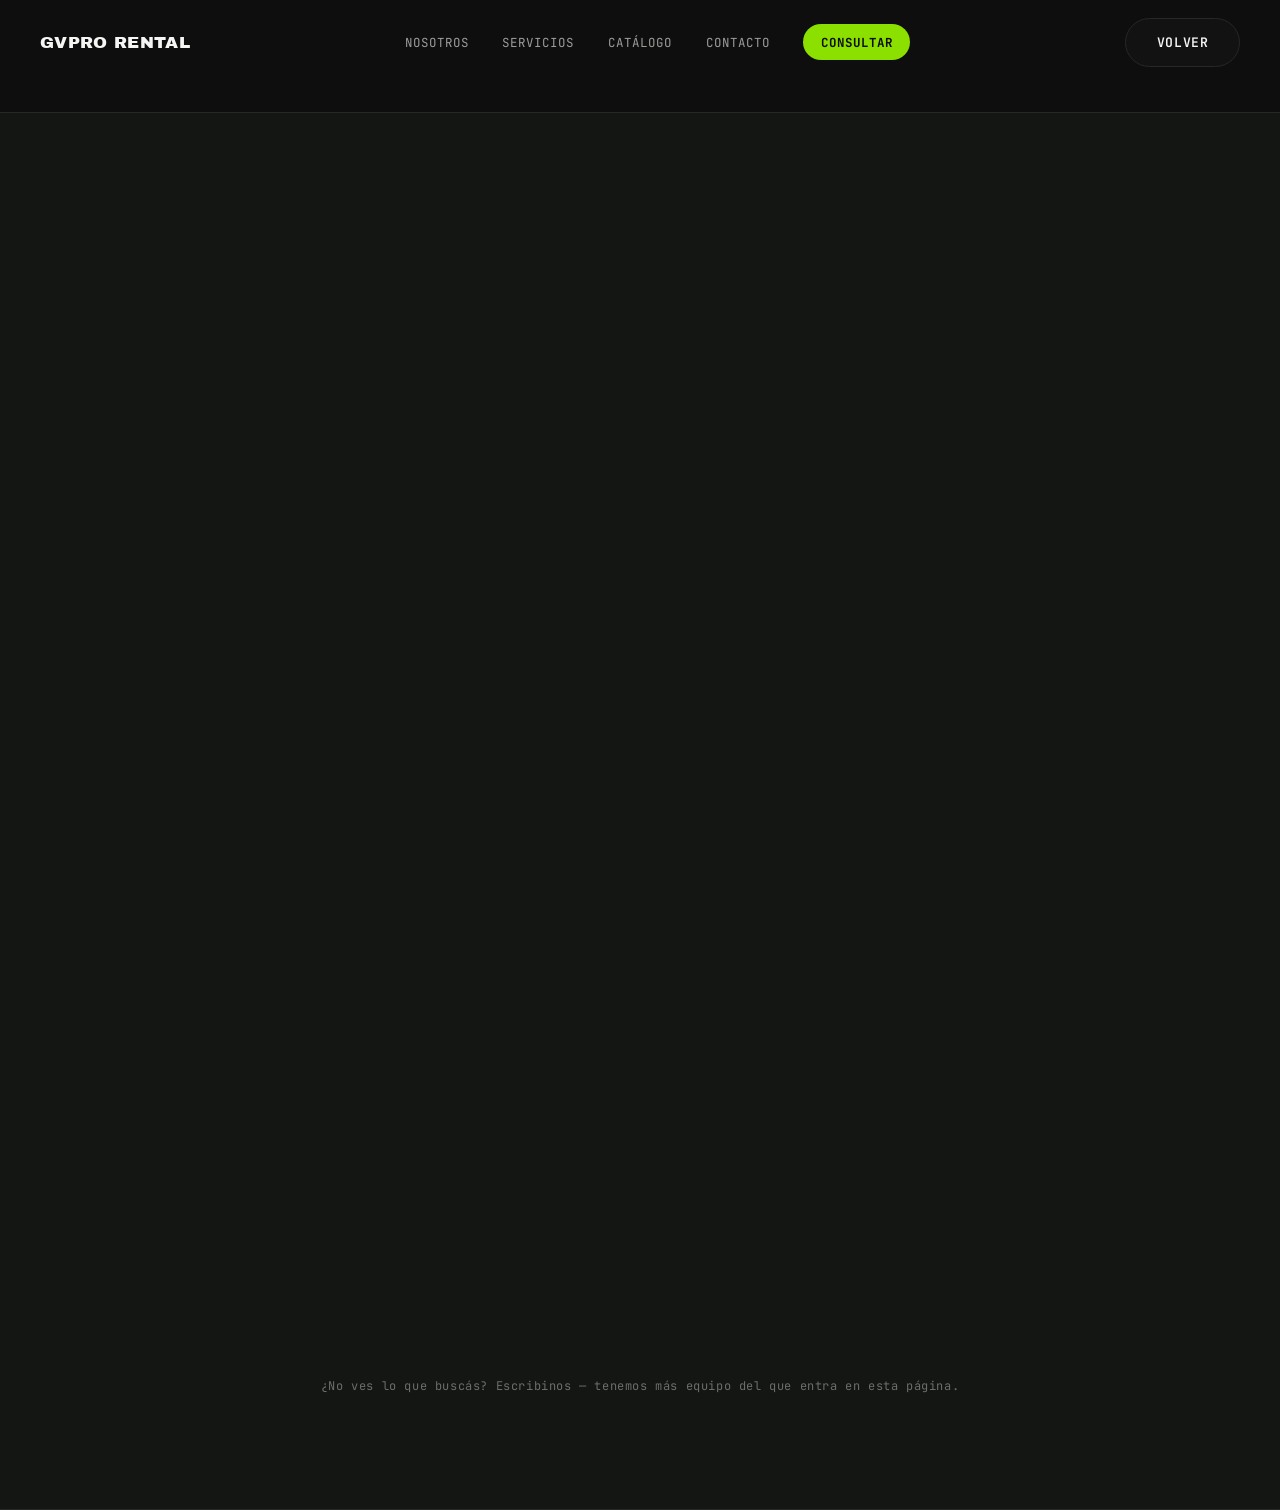
==== catalogo.html @ 70718ac3 "pagina recien subida" ====
<!DOCTYPE html>
<html lang="es"><head><meta charset="UTF-8"><meta name="viewport" content="width=device-width, initial-scale=1.0">
<title>Catálogo — GVPro Rental</title>
<link rel="preconnect" href="https://fonts.googleapis.com"><link rel="preconnect" href="https://fonts.gstatic.com" crossorigin>
<link href="https://fonts.googleapis.com/css2?family=Archivo+Black&family=Manrope:wght@400;500;600;700;800&family=JetBrains+Mono:wght@400;500;600;700&display=swap" rel="stylesheet">
<link rel="stylesheet" href="styles.css"></head><body>
<header id="siteHeader"><a href="index.html" class="brand"><span>GVPRO RENTAL</span></a>
<nav class="links"><a href="index.html#nosotros">Nosotros</a><a href="index.html#servicios">Servicios</a><a href="catalogo.html">Catálogo</a><a href="index.html#contacto">Contacto</a><a href="https://wa.me/5493518160435" target="_blank" rel="noopener" class="nav-cta">Consultar</a></nav>
<a class="btn btn-outline" href="index.html">Volver</a></header>
<main class="catalog-page"><section class="catalog" id="catalogo">
  <div class="container">
    <div class="section-head reveal">
      <div class="eyebrow">Catálogo</div>
      <h2 class="section-title">Equipo disponible</h2>
      <p class="desc">Una muestra de lo que tenemos en stock. Consultanos por disponibilidad, combos y equipo específico para tu rodaje.</p>
    </div>

    <div class="catalog-grid">
      <!-- product cards injected here -->
            <div class="product-card reveal">
        <div class="product-media">
          <span class="product-tag mono">Iluminación</span>
          <img src="[data-uri]" alt="Aputure 600d Pro">
        </div>
        <div class="product-body">
          <h4>Aputure 600d Pro</h4>
          <p class="desc">Panel LED de alta potencia, ideal como key light en exteriores.</p>
          <div class="product-price mono">$25.000<span class="per">/ día</span></div>
          <a href="https://wa.me/5493518160435" target="_blank" rel="noopener" class="product-btn">Consultar por WhatsApp</a>
        </div>
      </div>
      <div class="product-card reveal">
        <div class="product-media">
          <span class="product-tag mono">Iluminación</span>
          <img src="[data-uri]" alt="ARRI SkyPanel S60">
        </div>
        <div class="product-body">
          <h4>ARRI SkyPanel S60</h4>
          <p class="desc">Panel LED RGB de estudio, luz suave y control total de color.</p>
          <div class="product-price mono">$32.000<span class="per">/ día</span></div>
          <a href="https://wa.me/5493518160435" target="_blank" rel="noopener" class="product-btn">Consultar por WhatsApp</a>
        </div>
      </div>
      <div class="product-card reveal">
        <div class="product-media">
          <span class="product-tag mono">Grip</span>
          <img src="[data-uri]" alt="Trípode O'Connor 2560">
        </div>
        <div class="product-body">
          <h4>Trípode O'Connor 2560</h4>
          <p class="desc">Cabezal fluido profesional para movimientos de cámara precisos.</p>
          <div class="product-price mono">$18.000<span class="per">/ día</span></div>
          <a href="https://wa.me/5493518160435" target="_blank" rel="noopener" class="product-btn">Consultar por WhatsApp</a>
        </div>
      </div>
      <div class="product-card reveal">
        <div class="product-media">
          <span class="product-tag mono">Grip</span>
          <img src="[data-uri]" alt="Slider Dana Dolly">
        </div>
        <div class="product-body">
          <h4>Slider Dana Dolly</h4>
          <p class="desc">Sistema de deslizamiento sobre rieles para tomas dinámicas.</p>
          <div class="product-price mono">$15.000<span class="per">/ día</span></div>
          <a href="https://wa.me/5493518160435" target="_blank" rel="noopener" class="product-btn">Consultar por WhatsApp</a>
        </div>
      </div>
      <div class="product-card reveal">
        <div class="product-media">
          <span class="product-tag mono">Iluminación</span>
          <img src="[data-uri]" alt="Fresnel ARRI 650w">
        </div>
        <div class="product-body">
          <h4>Fresnel ARRI 650w</h4>
          <p class="desc">Luz de tungsteno clásica, foco ajustable para modelado preciso.</p>
          <div class="product-price mono">$12.000<span class="per">/ día</span></div>
          <a href="https://wa.me/5493518160435" target="_blank" rel="noopener" class="product-btn">Consultar por WhatsApp</a>
        </div>
      </div>
      <div class="product-card reveal">
        <div class="product-media">
          <span class="product-tag mono">Grip</span>
          <img src="[data-uri]" alt="Kit C-Stand + Grip">
        </div>
        <div class="product-body">
          <h4>Kit C-Stand + Grip</h4>
          <p class="desc">Set de stands, brazos y clamps para montar cualquier accesorio.</p>
          <div class="product-price mono">$8.000<span class="per">/ día</span></div>
          <a href="https://wa.me/5493518160435" target="_blank" rel="noopener" class="product-btn">Consultar por WhatsApp</a>
        </div>
      </div>
      <div class="product-card reveal">
        <div class="product-media">
          <span class="product-tag mono">Iluminación</span>
          <img src="[data-uri]" alt="Kino Flo Diva-Lite">
        </div>
        <div class="product-body">
          <h4>Kino Flo Diva-Lite</h4>
          <p class="desc">Panel fluorescente de luz suave, bajo consumo y sin parpadeo.</p>
          <div class="product-price mono">$14.000<span class="per">/ día</span></div>
          <a href="https://wa.me/5493518160435" target="_blank" rel="noopener" class="product-btn">Consultar por WhatsApp</a>
        </div>
      </div>
      <div class="product-card reveal">
        <div class="product-media">
          <span class="product-tag mono">Grip</span>
          <img src="[data-uri]" alt="Softbox Chimera 5x5">
        </div>
        <div class="product-body">
          <h4>Softbox Chimera 5x5</h4>
          <p class="desc">Difusor de gran formato para una luz pareja en primeros planos.</p>
          <div class="product-price mono">$10.000<span class="per">/ día</span></div>
          <a href="https://wa.me/5493518160435" target="_blank" rel="noopener" class="product-btn">Consultar por WhatsApp</a>
        </div>
      </div>
    </div>
    <p class="catalog-note">¿No ves lo que buscás? Escribinos — tenemos más equipo del que entra en esta página.</p>
  </div>
</section></main><script src="main.js" defer></script></body></html>
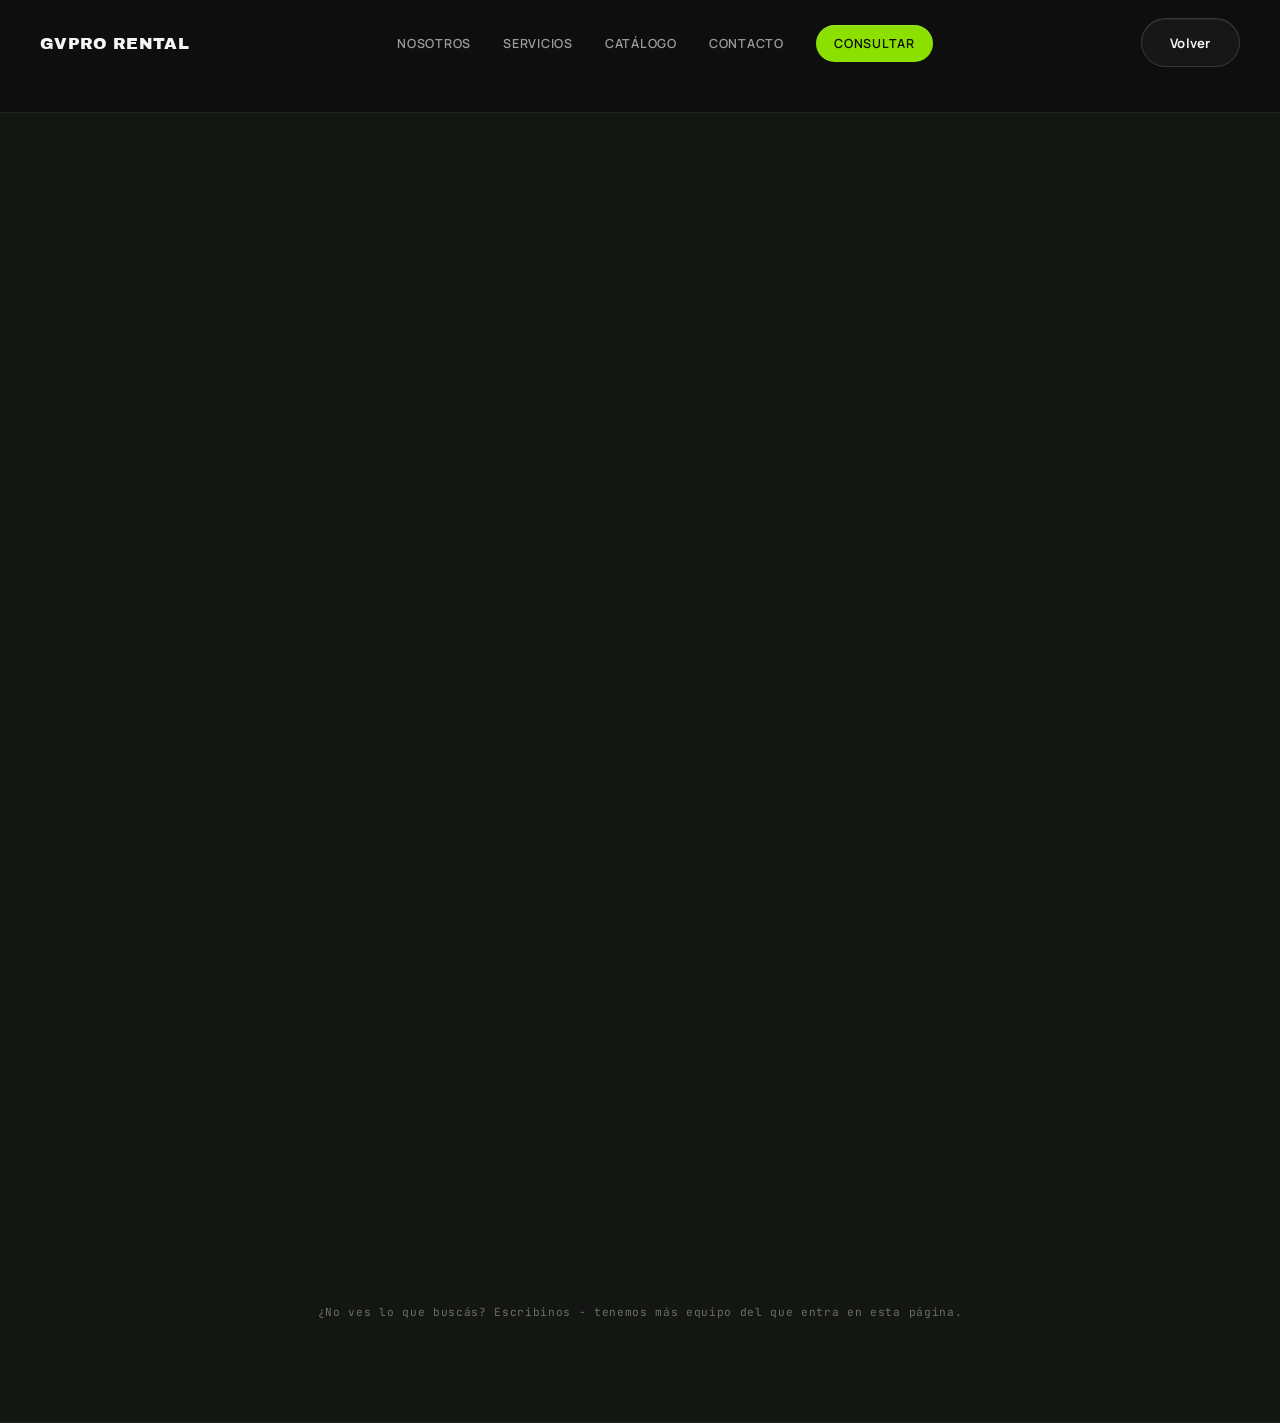
==== commit 30a78c84: "la base de la pagina con animaciones y estetica en general" ====
--- a/catalogo.html
+++ b/catalogo.html
@@ -1,6 +1,6 @@
 <!DOCTYPE html>
 <html lang="es"><head><meta charset="UTF-8"><meta name="viewport" content="width=device-width, initial-scale=1.0">
-<title>Catálogo — GVPro Rental</title>
+<title>Catálogo - GVPro Rental</title>
 <link rel="preconnect" href="https://fonts.googleapis.com"><link rel="preconnect" href="https://fonts.gstatic.com" crossorigin>
 <link href="https://fonts.googleapis.com/css2?family=Archivo+Black&family=Manrope:wght@400;500;600;700;800&family=JetBrains+Mono:wght@400;500;600;700&display=swap" rel="stylesheet">
 <link rel="stylesheet" href="styles.css"></head><body>
@@ -19,101 +19,101 @@
       <!-- product cards injected here -->
             <div class="product-card reveal">
         <div class="product-media">
-          <span class="product-tag mono">Iluminación</span>
-          <img src="[data-uri]" alt="Aputure 600d Pro">
+           <span class="product-tag mono">Iluminación</span>
+           <img src="[data-uri]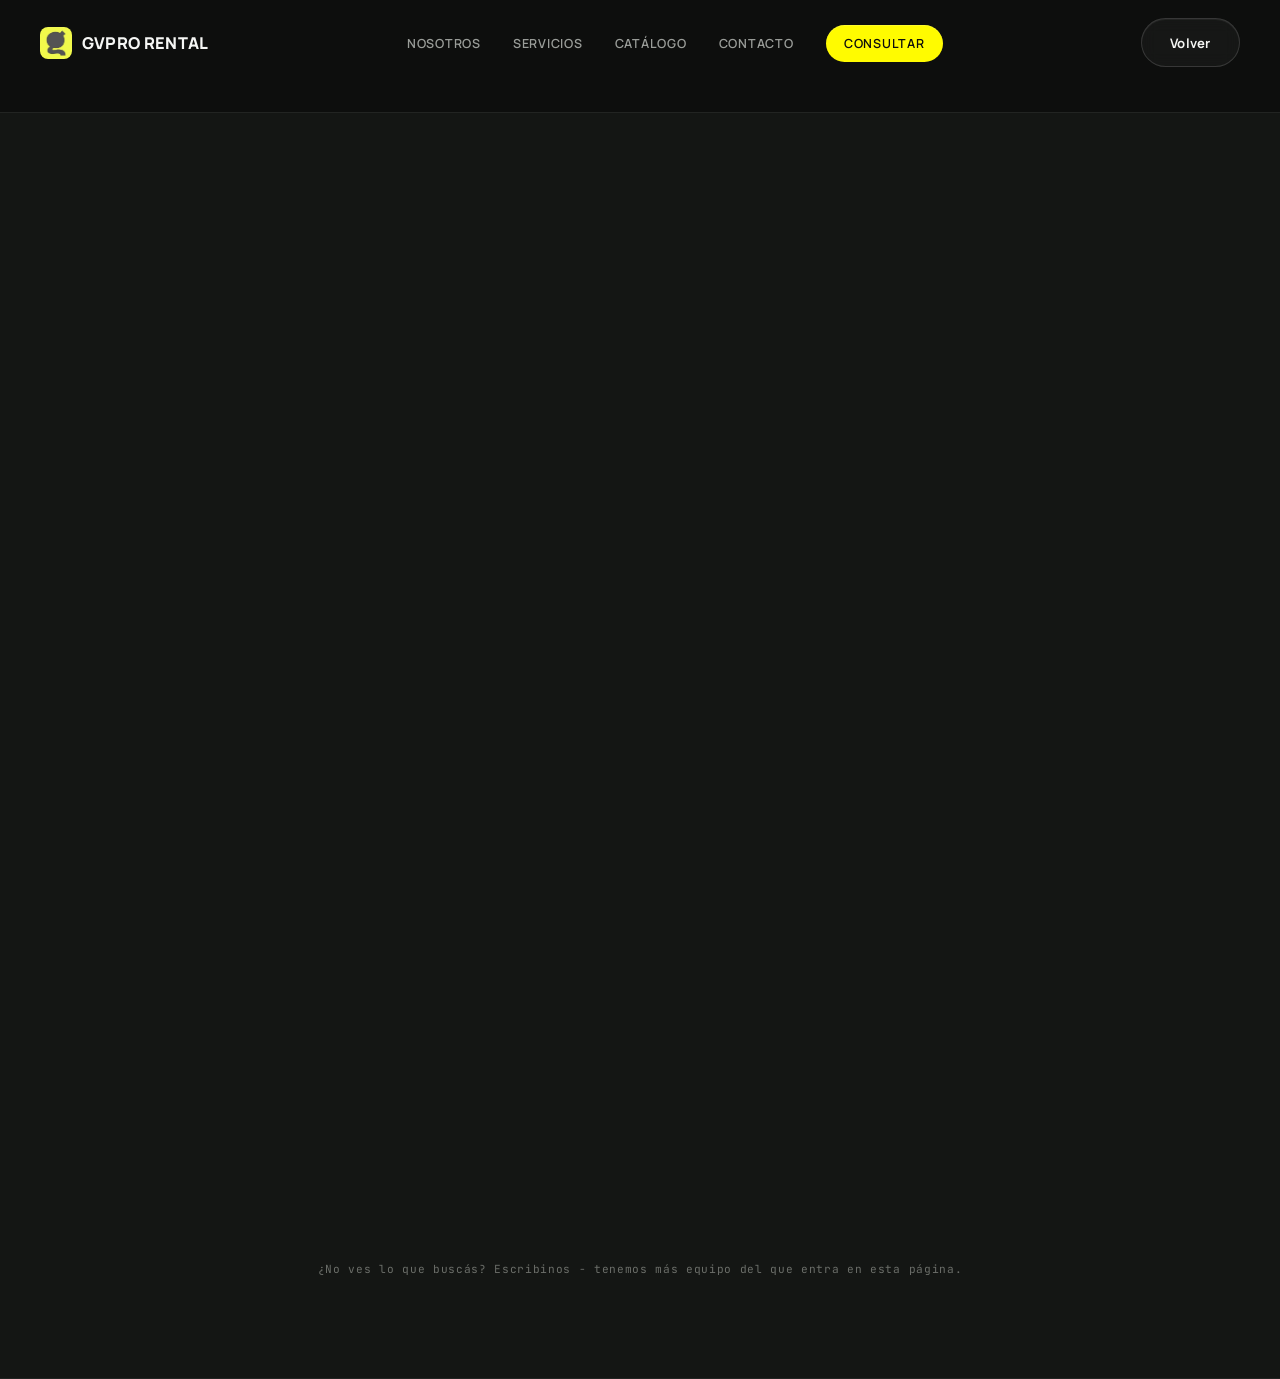
==== commit c59ced9a: "cambie colores y agregue animaciones" ====
--- a/catalogo.html
+++ b/catalogo.html
@@ -2,9 +2,9 @@
 <html lang="es"><head><meta charset="UTF-8"><meta name="viewport" content="width=device-width, initial-scale=1.0">
 <title>Catálogo - GVPro Rental</title>
 <link rel="preconnect" href="https://fonts.googleapis.com"><link rel="preconnect" href="https://fonts.gstatic.com" crossorigin>
-<link href="https://fonts.googleapis.com/css2?family=Archivo+Black&family=Manrope:wght@400;500;600;700;800&family=JetBrains+Mono:wght@400;500;600;700&display=swap" rel="stylesheet">
+<link href="https://fonts.googleapis.com/css2?family=Manrope:wght@400;500;600;700;800&family=JetBrains+Mono:wght@400;500&display=swap" rel="stylesheet">
 <link rel="stylesheet" href="styles.css"></head><body>
-<header id="siteHeader"><a href="index.html" class="brand"><span>GVPRO RENTAL</span></a>
+<header id="siteHeader"><a href="index.html" class="brand"><img src="logo.jpg" alt="GVPro" style="height:32px"><span>GVPRO RENTAL</span></a>
 <nav class="links"><a href="index.html#nosotros">Nosotros</a><a href="index.html#servicios">Servicios</a><a href="catalogo.html">Catálogo</a><a href="index.html#contacto">Contacto</a><a href="https://wa.me/5493518160435" target="_blank" rel="noopener" class="nav-cta">Consultar</a></nav>
 <a class="btn btn-outline" href="index.html">Volver</a></header>
 <main class="catalog-page"><section class="catalog" id="catalogo">
--- a/styles.css
+++ b/styles.css
@@ -6,9 +6,9 @@
     --white:#f5f6f4;
     --grey:#9a9d99;
     --grey-dim:#6b6e69;
-    --green:#8CE000;
-    --green-dim:#5c9400;
-    --green-glow: rgba(140,224,0,0.35);
+    --green:#fffb00;
+    --green-dim:#ccb800;
+    --green-glow: rgba(255, 153, 0, 0.35);
     --gap: clamp(1.5rem, 4vw, 3rem);
     --radius: 16px;
     --radius-lg: 20px;
@@ -35,7 +35,7 @@
   ::selection{ background:var(--green); color:#0d0e0d; }
   ::moz-selection{ background:var(--green); color:#0d0e0d; }
 
-  h1,h2,h3{ font-family:'Archivo Black', sans-serif; font-weight:400; letter-spacing:-0.015em; line-height:1.02; text-transform:uppercase; text-wrap:balance; }
+  h1,h2,h3{ font-family:'Manrope', sans-serif; font-weight:800; letter-spacing:-0.02em; line-height:1.02; text-transform:uppercase; text-wrap:balance; }
   h1{ max-width:14ch; }
   h2{ max-width:16ch; }
   p{ text-wrap:pretty; }
@@ -48,7 +48,7 @@
   input, textarea, select{ caret-color: var(--green); }
 
   /* ---------- HUD chrome - landing minimal (sutil) ---------- */
-  .hud-frame{ position:absolute; inset:0; pointer-events:none; z-index:5; opacity:.55; }
+  .hud-frame{ display:none; }
   .hud-corner{ position:absolute; width:28px; height:28px; border:1px solid var(--green); opacity:.45; }
   .hud-corner.tl{ top:24px; left:24px; border-right:none; border-bottom:none; }
   .hud-corner.tr{ top:24px; right:24px; border-left:none; border-bottom:none; }
@@ -69,8 +69,8 @@
   }
   header.scrolled{ background: rgba(13,14,13,0.82); backdrop-filter: blur(12px) saturate(1.1); border-bottom:1px solid rgba(255,255,255,0.06); padding: .8rem clamp(1.25rem, 4vw, 2.5rem); }
   .brand{ display:flex; align-items:center; gap:.6rem; }
-  .brand img{ height:32px; width:auto; padding:4px 6px; background: rgba(255,255,255,0.03); border:1px solid rgba(255,255,255,0.07); border-radius:8px; }
-  .brand span{ font-family:'Archivo Black'; font-size:1.02rem; letter-spacing:.02em; }
+  .brand img{ height:30px; width:auto; border-radius:8px; display:block; }
+  .brand span{ font-family:'Manrope', sans-serif; font-weight:800; font-size:1.02rem; letter-spacing:.02em; }
   nav.links{ display:flex; align-items:center; gap:2rem; }
   nav.links a{ font-family:'Manrope', sans-serif; font-size:.78rem; font-weight:600; letter-spacing:.06em; text-transform:uppercase; color:var(--grey); transition: color 150ms ease; position:relative; }
   nav.links a::after{ content:''; position:absolute; left:0; bottom:-6px; width:0; height:1px; background:var(--green); transition: width 220ms var(--ease-out); }
@@ -81,7 +81,7 @@
   .burger span{ width:24px; height:2px; background:var(--white); transition: transform 200ms var(--ease-out), opacity 200ms ease; }
   .mobile-menu{ position:fixed; inset:0; background:rgba(13,14,13,0.98); backdrop-filter: blur(12px); z-index:99; display:flex; flex-direction:column; align-items:center; justify-content:center; gap:2rem; transform:translateY(-100%); opacity:0; transition: transform 400ms var(--ease-drawer), opacity 300ms ease; }
   .mobile-menu.open{ transform:translateY(0); opacity:1; }
-  .mobile-menu a{ font-family:'Archivo Black'; font-size:1.55rem; text-transform:uppercase; letter-spacing:-.01em; }
+  .mobile-menu a{ font-family:'Manrope', sans-serif; font-weight:800; font-size:1.55rem; text-transform:uppercase; letter-spacing:-.01em; }
   @media (hover: hover) and (pointer: fine){
     nav.links a:hover{ color:var(--white); }
     nav.links a:hover::after{ width:100%; }
@@ -106,27 +106,24 @@
       radial-gradient(ellipse at 50% 28%, rgba(13,14,13,0.28), rgba(13,14,13,0.9) 75%),
       linear-gradient(180deg, rgba(13,14,13,.45) 0%, rgba(13,14,13,.25) 32%, rgba(13,14,13,.96) 100%);
   }
-  .hero-grain{ position:absolute; inset:0; opacity:.03; mix-blend-mode:overlay;
+  .hero-grain{ display:none; } /* simplificado */
+  .hero-grain-hidden{ opacity:.015; mix-blend-mode:overlay;
     background-image:url("data:image/svg+xml,%3Csvg xmlns='http://www.w3.org/2000/svg' width='120' height='120'%3E%3Cfilter id='n'%3E%3CfeTurbulence type='fractalNoise' baseFrequency='0.9' numOctaves='2' stitchTiles='stitch'/%3E%3C/filter%3E%3Crect width='100%25' height='100%25' filter='url(%23n)'/%3E%3C/svg%3E");
   }
   .hero-content{ position:relative; z-index:2; display:flex; flex-direction:column; align-items:center; max-width:720px; }
   .hero-kicker{ font-family:'JetBrains Mono', monospace; font-size:.64rem; letter-spacing:.18em; text-transform:uppercase; color:var(--green); margin-bottom:1rem; opacity:0; animation: fadeUp 600ms var(--ease-out) .1s forwards; }
   .hero-logo{
-    width:132px; margin-bottom:1.2rem; opacity:0; animation: fadeUp 600ms var(--ease-out) .14s forwards;
-    padding:10px 14px; background: rgba(255,255,255,0.032); border:1px solid rgba(255,255,255,0.08);
-    border-radius:12px; backdrop-filter: blur(8px) saturate(1.05);
-    box-shadow: 0 10px 24px rgba(0,0,0,0.28), 0 1px 0 rgba(255,255,255,0.05) inset;
+    width:auto; height:110px; max-width:180px; margin-bottom:1.3rem; opacity:0; animation: fadeUp 600ms var(--ease-out) .14s forwards;
+    border-radius:14px; border:1px solid rgba(255,255,255,0.12);
+    box-shadow: 0 12px 32px rgba(0,0,0,0.35);
+    object-fit:contain; background: transparent;
+    display:block;
   }
   .hero-content h1{ font-size:clamp(2.1rem, 4.2vw, 3.6rem); max-width:12ch; letter-spacing:-.025em; line-height:.98; opacity:0; animation: fadeUp 650ms var(--ease-out) .2s forwards; text-wrap:balance; }
   .hero-content h1 .accent{ color:var(--green); }
   .hero-content p.sub{ margin-top:1rem; max-width:44ch; color:var(--grey); font-size:1rem; line-height:1.6; opacity:0; animation: fadeUp 650ms var(--ease-out) .32s forwards; text-wrap:pretty; }
   .hero-actions{ margin-top:1.7rem; display:flex; gap:.75rem; flex-wrap:wrap; justify-content:center; opacity:0; animation: fadeUp 650ms var(--ease-out) .42s forwards; }
   @keyframes fadeUp{ from{ opacity:0; transform:translateY(12px);} to{opacity:1; transform:translateY(0);} }
-
-  .scroll-cue{ position:absolute; bottom:1.8rem; left:50%; transform:translateX(-50%); display:flex; flex-direction:column; align-items:center; gap:.5rem; z-index:2; opacity:0; animation: fadeUp 600ms var(--ease-out) .9s forwards; }
-  .scroll-cue .line{ width:1px; height:32px; background:linear-gradient(var(--green), transparent); animation: scrollLine 1.8s ease-in-out infinite; }
-  @keyframes scrollLine{ 0%{ transform:scaleY(0); transform-origin:top;} 50%{transform:scaleY(1); transform-origin:top;} 51%{transform-origin:bottom;} 100%{transform:scaleY(0); transform-origin:bottom;} }
-  .scroll-cue span{ font-family:'JetBrains Mono'; font-size:.6rem; letter-spacing:.22em; color:var(--grey-dim); text-transform:uppercase; }
 
   .btn{ display:inline-flex; align-items:center; gap:.55rem; padding:.92rem 1.75rem; border-radius:100px; font-family:'Manrope', sans-serif; font-size:.82rem; font-weight:700; letter-spacing:.02em; text-transform:none; cursor:pointer; border:1px solid transparent; position:relative; isolation:isolate; overflow:hidden; transition: transform 160ms var(--ease-out), box-shadow 240ms var(--ease-out), background 200ms ease, border-color 200ms ease, color 200ms ease; will-change: transform; }
   .btn span, .btn svg{ transition: transform 220ms var(--ease-out); display:inline-flex; }
@@ -146,6 +143,34 @@
     .btn-outline:hover span{ transform: translateX(2px); }
   }
 
+
+
+
+
+
+  /* ---------- About typewriter - letra por letra, subrayado amarillo rapido ---------- */
+  .typewriter{ position:relative; display:block; font-variant-ligatures: common-ligatures; line-height:1.22; }
+  .typewriter .word{ display:inline-block; white-space:nowrap; margin-right:0.22em; }
+  .typewriter .char{
+    display:inline-block; position:relative;
+    opacity:0; transform: translateY(5px);
+    transition: opacity 320ms var(--ease-out), transform 320ms var(--ease-out);
+    will-change: transform, opacity;
+    padding-bottom:0.12em;
+  }
+  .typewriter .char::after{
+    content:''; position:absolute; left:0; right:0; bottom:0.04em; height:3px; border-radius:2px;
+    background: var(--green); opacity:0.95;
+    transform: scaleX(0); transform-origin:left;
+    transition: transform 320ms var(--ease-out);
+    will-change: transform;
+  }
+  .reveal.in .typewriter .char{ opacity:1; transform: translateY(0); }
+  .reveal.in .typewriter .char::after{ transform: scaleX(1); }
+  @media (prefers-reduced-motion: reduce){
+    .typewriter .char{ opacity:1 !important; transform:none !important; transition:none !important; }
+    .typewriter .char::after{ transform: scaleX(1) !important; transition:none !important; }
+  }
 
   /* ---------- generic section - craft floor: eyebrow ban, spacing, measure ---------- */
   section{ position:relative; padding: clamp(4.8rem, 8vw, 7.5rem) 0; }
@@ -290,7 +315,7 @@
   .footer-top{ display:flex; justify-content:space-between; align-items:flex-start; flex-wrap:wrap; gap:2.2rem; padding-bottom:2.2rem; }
   .footer-brand{ display:flex; align-items:center; gap:.65rem; }
   .footer-brand img{ height:28px; }
-  .footer-brand span{ font-family:'Archivo Black'; font-size:.95rem; letter-spacing:.02em; }
+  .footer-brand span{ font-family:'Manrope', sans-serif; font-weight:800; font-size:.95rem; letter-spacing:.02em; }
   .footer-links{ display:flex; gap:2.2rem; flex-wrap:wrap; }
   .footer-col h5{ font-family:'JetBrains Mono'; font-size:.64rem; letter-spacing:.12em; text-transform:uppercase; color:var(--grey-dim); margin-bottom:.85rem; }
   .footer-col a{ display:block; color:var(--grey); font-size:.86rem; margin-bottom:.5rem; transition: color 150ms ease; }
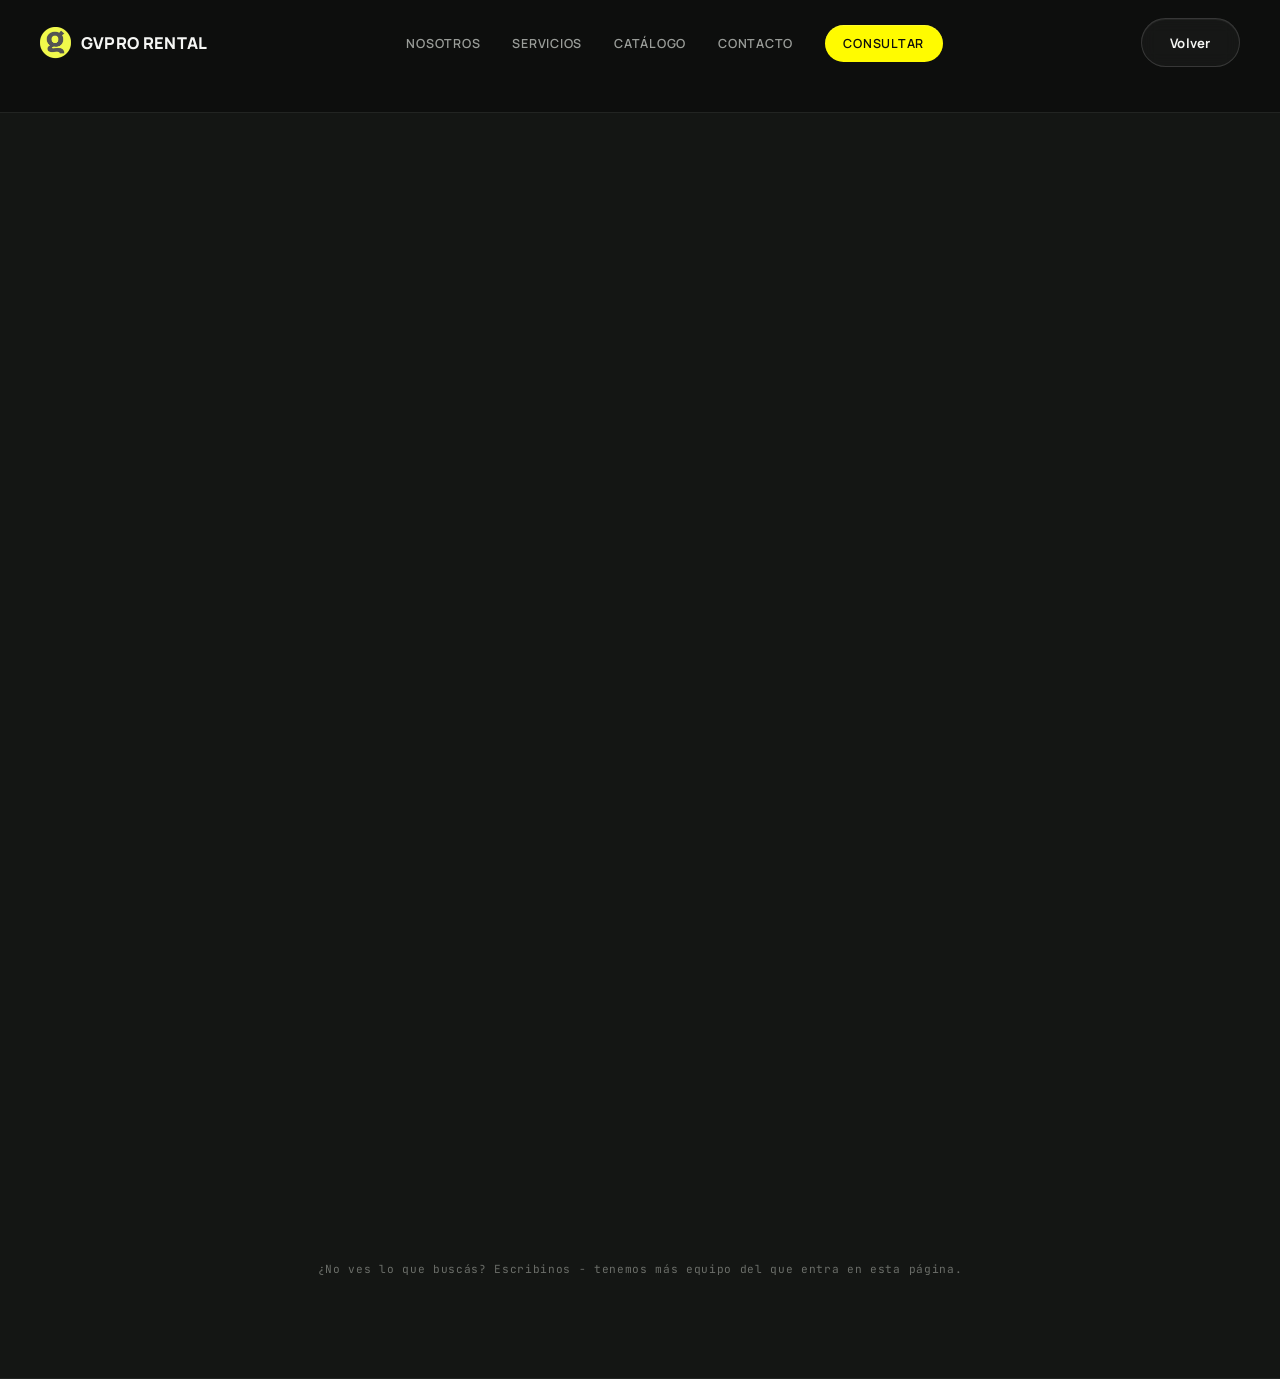
==== commit 0d6b3e90: "agregue los archivos iniciales" ====
--- a/catalogo.html
+++ b/catalogo.html
@@ -4,7 +4,7 @@
 <link rel="preconnect" href="https://fonts.googleapis.com"><link rel="preconnect" href="https://fonts.gstatic.com" crossorigin>
 <link href="https://fonts.googleapis.com/css2?family=Manrope:wght@400;500;600;700;800&family=JetBrains+Mono:wght@400;500&display=swap" rel="stylesheet">
 <link rel="stylesheet" href="styles.css"></head><body>
-<header id="siteHeader"><a href="index.html" class="brand"><img src="logo.jpg" alt="GVPro" style="height:32px"><span>GVPRO RENTAL</span></a>
+<header id="siteHeader"><a href="index.html" class="brand"><img src="logo.png" alt="GVPro" style="height:32px"><span>GVPRO RENTAL</span></a>
 <nav class="links"><a href="index.html#nosotros">Nosotros</a><a href="index.html#servicios">Servicios</a><a href="catalogo.html">Catálogo</a><a href="index.html#contacto">Contacto</a><a href="https://wa.me/5493518160435" target="_blank" rel="noopener" class="nav-cta">Consultar</a></nav>
 <a class="btn btn-outline" href="index.html">Volver</a></header>
 <main class="catalog-page"><section class="catalog" id="catalogo">
--- a/styles.css
+++ b/styles.css
@@ -114,8 +114,7 @@
   .hero-kicker{ font-family:'JetBrains Mono', monospace; font-size:.64rem; letter-spacing:.18em; text-transform:uppercase; color:var(--green); margin-bottom:1rem; opacity:0; animation: fadeUp 600ms var(--ease-out) .1s forwards; }
   .hero-logo{
     width:auto; height:110px; max-width:180px; margin-bottom:1.3rem; opacity:0; animation: fadeUp 600ms var(--ease-out) .14s forwards;
-    border-radius:14px; border:1px solid rgba(255,255,255,0.12);
-    box-shadow: 0 12px 32px rgba(0,0,0,0.35);
+    border:none; border-radius:0; box-shadow:none;
     object-fit:contain; background: transparent;
     display:block;
   }
@@ -358,3 +357,11 @@
 .gallery-grid .gallery-item:nth-child(2){ transition-delay:50ms; }
 .gallery-grid .gallery-item:nth-child(3){ transition-delay:100ms; }
 .gallery-grid .gallery-item:nth-child(4){ transition-delay:150ms; }
+
+/* Galería: título resaltado en amarillo */
+#galeria .section-title{ color:var(--green); }
+
+/* Mapa contacto - Buchardo 1838 */
+.map-box{ margin-top:.4rem; padding:1rem; border:1px solid rgba(255,255,255,0.07); border-radius:var(--radius); background:var(--card); }
+.map-box .label{ font-family:'JetBrains Mono'; font-size:.62rem; letter-spacing:.12em; text-transform:uppercase; color:var(--grey-dim); }
+.map-box iframe{ width:100%; height:280px; border:0; border-radius:12px; display:block; filter:saturate(1.02); }
